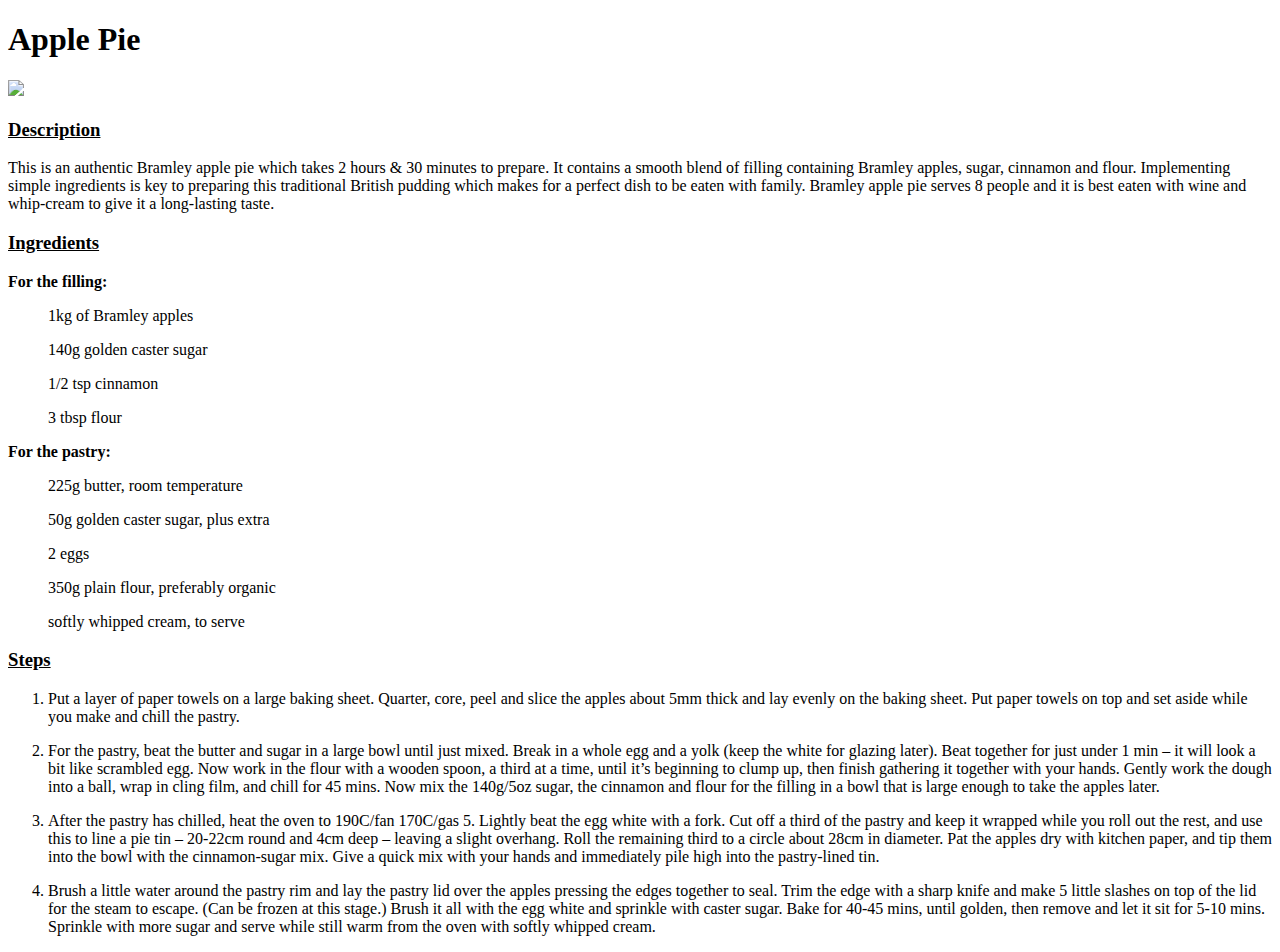
==== apple-pie.html @ 02342d81 "Add files via upload" ====
<!DOCTYPE html>
<html>
<meta charset = "UTF-8">

<head>
<h1>Apple Pie</h1>
<img src = "Apple-Pie.jpg"
<img width = "600"/> 
<u><h3>Description</h3></u>
<p>This is an authentic Bramley apple pie which takes 2 hours & 30 minutes to prepare. 
It contains a smooth blend of filling containing Bramley apples,
sugar, cinnamon and flour. Implementing simple ingredients is key to 
preparing this traditional British pudding which makes for a perfect dish to be eaten with family.  
Bramley apple pie serves 8 people and it is best eaten with 
wine and whip-cream to give it a long-lasting taste.</p>
</head>

<body>
    <content> 
<h3><u>Ingredients</u></h3>
<p><b>For the filling:</b></p>
<ul> 1kg of Bramley apples </ul>
<ul> 140g golden caster sugar</ul>
<ul> 1/2 tsp cinnamon</ul>
<ul> 3 tbsp flour</ul>

<p><b>For the pastry:</b></p>
<ul>225g butter, room temperature</ul>
<ul> 50g golden caster sugar, plus extra </ul>
<ul> 2 eggs </ul>
<ul> 350g plain flour, preferably organic </ul>
<ul> softly whipped cream, to serve </ul>

<h3><u>Steps</u></h3>

<ol type = "1">

<p><li>Put a layer of paper towels on a large baking sheet. 
Quarter, core, peel and slice the apples about 5mm thick and lay evenly on the baking sheet. 
Put paper towels on top and set aside while you make and chill the pastry.</li></p>

<p><li>For the pastry, beat the butter and sugar in a large bowl until just mixed. 
Break in a whole egg and a yolk (keep the white for glazing later). 
Beat together for just under 1 min – it will look a bit like scrambled egg. 
Now work in the flour with a wooden spoon, a third at a time, until it’s beginning to clump up, 
then finish gathering it together with your hands. 
Gently work the dough into a ball, wrap in cling film, and chill for 45 mins. 
Now mix the 140g/5oz sugar, the cinnamon and flour for the filling in a bowl that is large enough to take the apples later.</li></p>

<p><li>After the pastry has chilled, heat the oven to 190C/fan 170C/gas 5. 
Lightly beat the egg white with a fork. 
Cut off a third of the pastry and keep it wrapped while you roll out the rest, 
and use this to line a pie tin – 20-22cm round and 4cm deep – leaving a slight overhang. 
Roll the remaining third to a circle about 28cm in diameter. 
Pat the apples dry with kitchen paper, and tip them into the bowl with the cinnamon-sugar mix. 
Give a quick mix with your hands and immediately pile high into the pastry-lined tin.</li></p>

<p><li> Brush a little water around the pastry rim and lay the pastry lid over the apples pressing the edges together to seal. 
Trim the edge with a sharp knife and make 5 little slashes on top of the lid for the steam to escape. 
(Can be frozen at this stage.) Brush it all with the egg white and sprinkle with caster sugar. 
Bake for 40-45 mins, until golden, then remove and let it sit for 5-10 mins. 
Sprinkle with more sugar and serve while still warm from the oven with softly whipped cream.</li></p>

</ol>


</content>

</body>





</html>
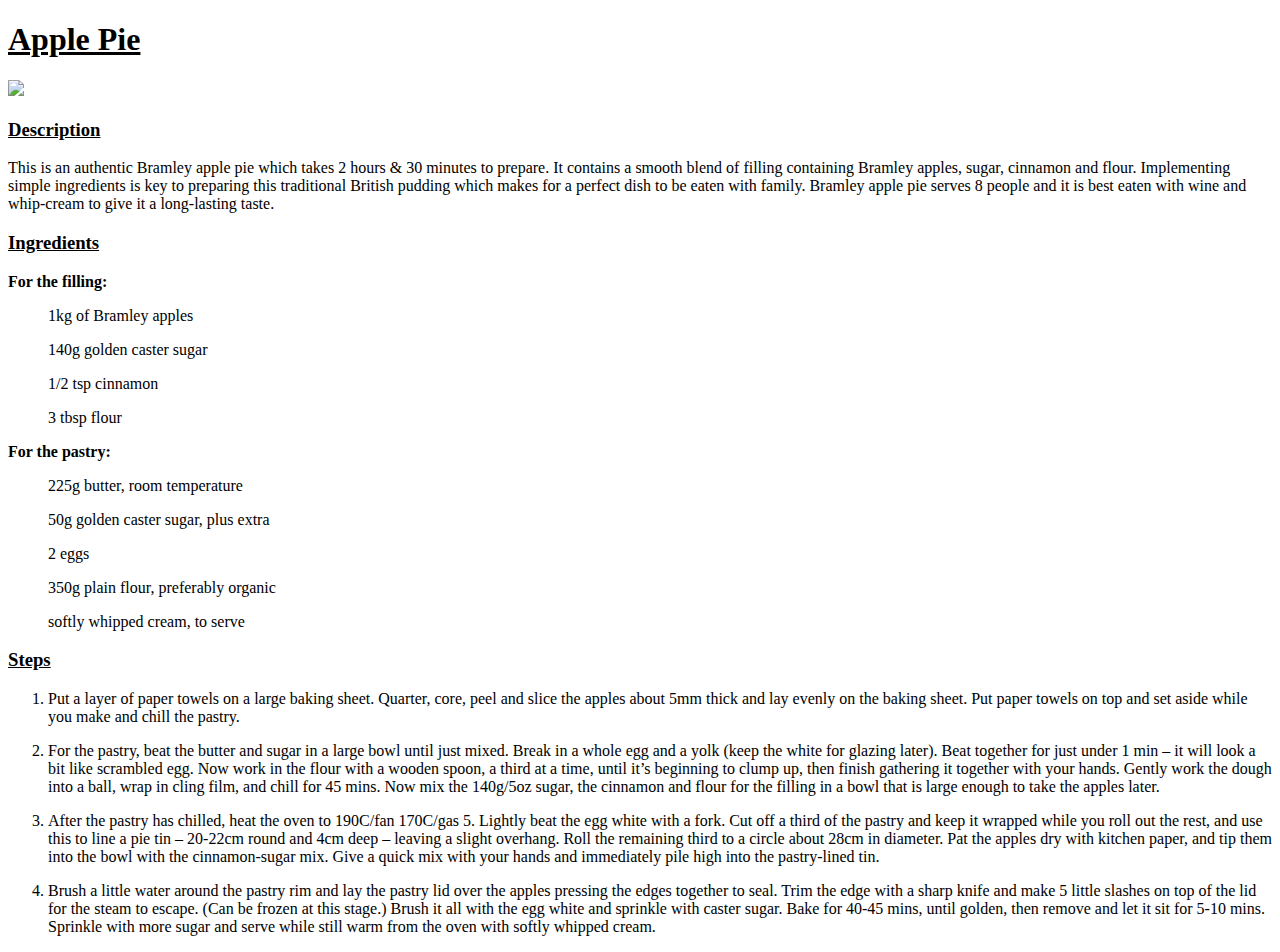
==== commit efeb8bd3: "Add files via upload" ====
--- a/apple-pie.html
+++ b/apple-pie.html
@@ -3,7 +3,9 @@
 <meta charset = "UTF-8">
 
 <head>
-<h1>Apple Pie</h1>
+<link rel = "stylesheet" href="apple-pie.css"/>
+<title>Bramley apple pie</title>
+<u><h1>Apple Pie</h1></u>
 <img src = "Apple-Pie.jpg"
 <img width = "600"/> 
 <u><h3>Description</h3></u>
@@ -16,7 +18,7 @@
 </head>
 
 <body>
-    <content> 
+<content> 
 <h3><u>Ingredients</u></h3>
 <p><b>For the filling:</b></p>
 <ul> 1kg of Bramley apples </ul>
